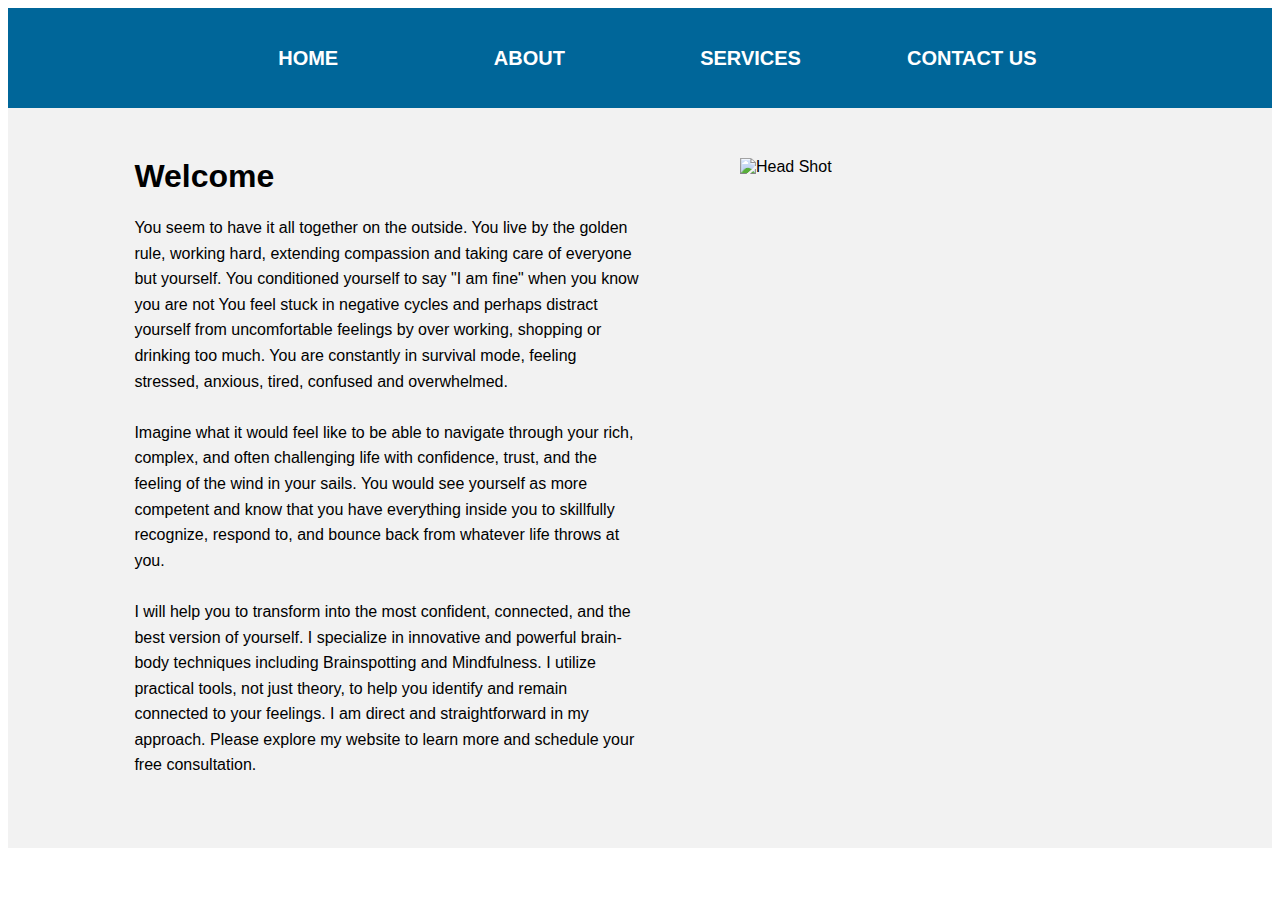
==== index.html @ 6531aaa2 "Updates" ====
<!DOCTYPE html>

<html lang="en">
    <head>
        <meta charset="utf-8">
        <title>Results Therapy</title>
        <meta name="description" content="Website for Results Therapy">
        <meta name="author" content="Daniel Moulton">
        <link rel="stylesheet" type="text/css" href="style.css" />
    </head>

    <body>
        <!--Navigation bar-->
        <div id="nav-bar">
            <div class="container">
                <!--<div class="nav"><a href="index.html"><h3>RESULTS THERAPY</h3></a></div>-->
                <div class="nav"><a href="index.html"><h3>HOME</h3></a></div>
                <div class="nav"><a href="about.html"><h3>ABOUT</h3></a></div>
                <div class="nav"><a href="services.html"><h3>SERVICES</h3></a></div>
                <div class="nav"><a href="contactus.html"><h3>CONTACT US</h3></a></div>
            </div>
        </div>

        <!--Home page main content-->
        <div id="welcome">
            <div class="container">
                <div id="headshotdiv">
                    <img src="resources/headshot.png" alt="Head Shot" id="headshot">
                </div>
                <div id="welcomeheader">
                    <h1>Welcome</h1>
                </div>
                <div class="box">
                <p>
                    You seem to have it all together on the outside.
                    You live by the golden rule, working hard, extending compassion and taking care of everyone but yourself.
                    You conditioned yourself to say "I am fine" when you know you are not
                    You feel stuck in negative cycles and perhaps distract yourself from uncomfortable feelings by over working, shopping or drinking too much.
                    You are constantly in survival mode, feeling stressed, anxious, tired, confused and overwhelmed.
                    <br><br>
                    Imagine what it would feel like to be able to navigate through your rich, complex, and often challenging life with confidence, trust, and the feeling of the wind in your sails.
                    You would see yourself as more competent and know that you have everything inside you to skillfully recognize, respond to, and bounce back from whatever life throws at you.
                    <br><br>
                    I will help you to transform into the most confident, connected, and the best version of yourself.
                    I specialize in innovative and powerful brain-body techniques including Brainspotting and Mindfulness.
                    I utilize practical tools, not just theory, to help you identify and remain connected to your feelings.
                    I am direct and straightforward in my approach.
                    Please explore my website to learn more and schedule your free consultation.
                </p>
                </div> 
            </div>
        </div>

        <!--Footer-->
        <div id="footer">
            
        </div>
    </body>

</html>
---- style.css ----
/*Navigation bar and links*/

#nav-bar .container {
    display: inline-flex;
    flex-direction: row;
    justify-content: space-evenly;
    align-items: center;

    height: 100px;
    width: 70%;

    background-color: #006699;
    padding-left: 15%;
    padding-right: 15%;

    font-family: Verdana, Geneva, Tahoma, sans-serif;
}

.nav {
    height: 50px;
    width: 200px;
    margin: auto;

    display: flex;
    align-items: center;
    justify-content: center;
}

.nav a {
    margin: auto;
    color: #fff;
    padding: .5em 1em;
}

.nav a:link {
    text-decoration: none;
    color: #fff;
}

.nav a:visited {
    text-decoration: none;
    color: #fff;
}

.nav a:hover {
    text-decoration: none;
    color: #66ccff;
}

.nav a:active {
    text-decoration: none;
    color: #fff;
}

#nav-bar h3 {
    font-size: 20px;
    margin: 0;
}

/*Home page main content*/
#welcome {
    padding-top: 50px;
    padding-bottom: 50px;

    /*background-color:#e6e6ff;*/
    background-color: #f2f2f2;
    font-family: Verdana, Geneva, Tahoma, sans-serif;
}

#welcome .container {
    display: grid;
    grid-template-columns: 25% 25% 25% 25%;
    grid-template-rows: auto;
    grid-auto-flow: column;
    margin-left: 10%;
    margin-right: 10%;
}

#headshotdiv {
    grid-column: 3 / 5;
    grid-row: 1 / 3;
}

#welcomeheader {
    grid-column: 1 / 3;
}

#welcomeheader h1 {
    margin: 0 0 20px 0;
}

#welcome .box {
    grid-column: 1 / 3;
}

#welcome p {
    margin: 0 0 20px 0;
    font-size:1em;
    line-height:1.6;
}

/*Images*/
#headshot {
    width:40%;
    height:auto;
    max-width:500px;
    max-height:500px;
    padding-left: 100px;
}
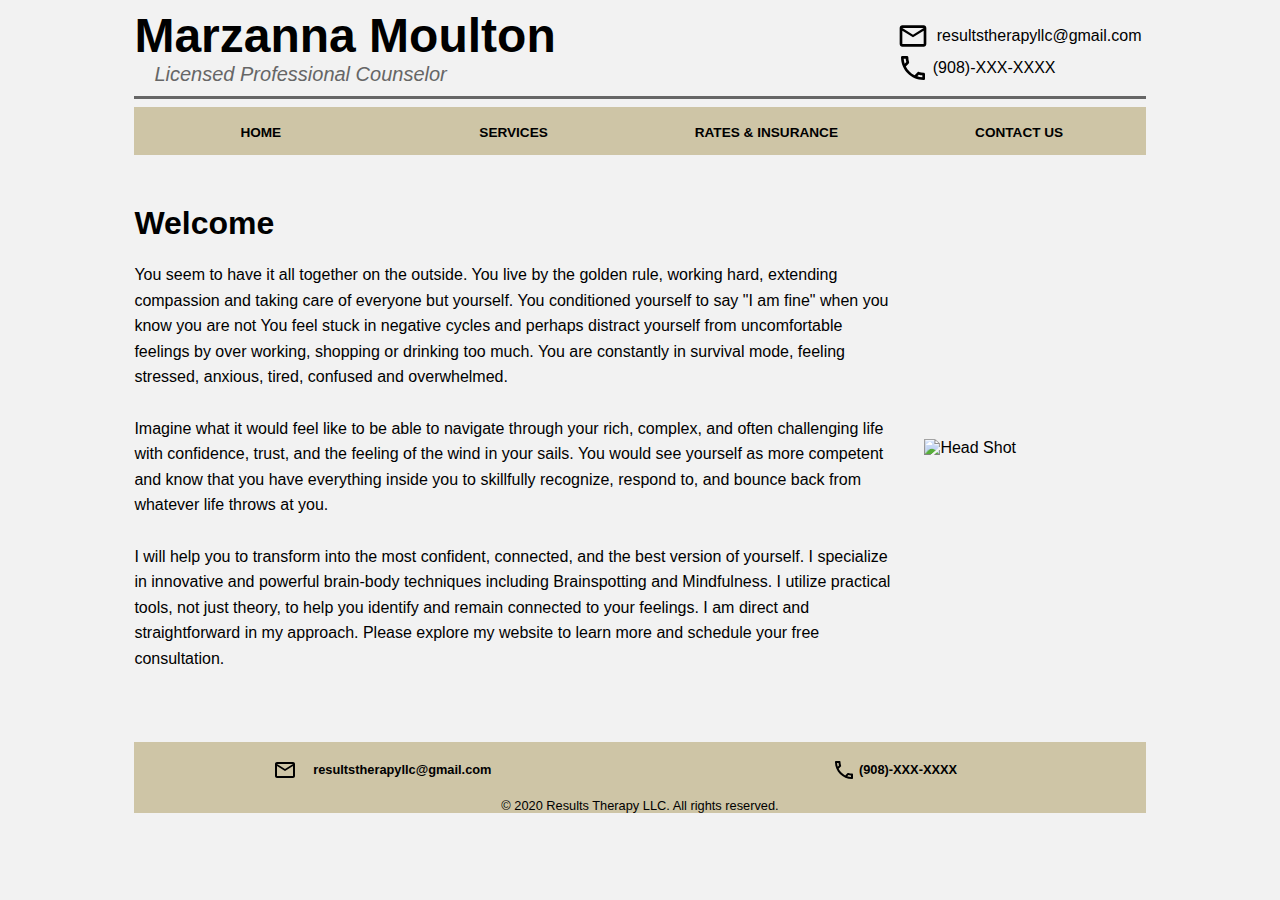
==== commit 61b62af6: "Updated layout on home page" ====
--- a/index.html
+++ b/index.html
@@ -10,16 +10,34 @@
     </head>
 
     <body>
-        <!--Navigation bar-->
-        <div id="nav-bar">
-            <div class="container">
-                <!--<div class="nav"><a href="index.html"><h3>RESULTS THERAPY</h3></a></div>-->
-                <div class="nav"><a href="index.html"><h3>HOME</h3></a></div>
-                <div class="nav"><a href="about.html"><h3>ABOUT</h3></a></div>
-                <div class="nav"><a href="services.html"><h3>SERVICES</h3></a></div>
-                <div class="nav"><a href="contactus.html"><h3>CONTACT US</h3></a></div>
+        <!--Header-->
+            <!--Name and title, top of page header-->
+            <div id="top">
+                <div class="container">
+                    <div class="box"><h1>Marzanna Moulton</h1></div>
+                    <div class="box"><p><em>Licensed Professional Counselor</em></p></div>
+                    <div id="contactinfo">
+                        <p>
+                            <img src="resources/email-24px.svg" alt="email" id="mailicon">
+                            <a href="mailto:resultstherapyllc@gmail.com">resultstherapyllc@gmail.com</a>
+                        </p>
+                        <p>
+                            <img src="resources/call-24px.svg" alt="email" id="phoneicon">
+                            (908)-XXX-XXXX
+                        </p>
+                    </div>
+                </div>
             </div>
-        </div>
+            <!--Navigation bar-->
+            <div id="nav-bar">
+                <div class="container">
+                    <!--<div class="nav"><a href="index.html"><h3>RESULTS THERAPY</h3></a></div>-->
+                    <div class="nav"><a href="index.html"><h3>HOME</h3></a></div>
+                    <div class="nav"><a href="services.html"><h3>SERVICES</h3></a></div>
+                    <div class="nav"><a href="about.html"><h3>RATES & INSURANCE</h3></a></div>
+                    <div class="nav"><a href="contactus.html"><h3>CONTACT US</h3></a></div>
+                </div>
+            </div>
 
         <!--Home page main content-->
         <div id="welcome">
@@ -53,7 +71,25 @@
 
         <!--Footer-->
         <div id="footer">
-            
+            <div class="container">
+                <div class="box">
+                    <p>
+                        <img src="resources/email-24px.svg" alt="email" id="mailicon">
+                        <a href="mailto:resultstherapyllc@gmail.com"><b>resultstherapyllc@gmail.com</b></a>
+                    </p>
+                </div>
+                <div class="box">
+                    <p>
+                        <img src="resources/call-24px.svg" alt="email" id="phoneicon">
+                        <b>(908)-XXX-XXXX</b>
+                    </p>
+                </div>
+            </div>
+            <div class="bottom">
+                <p>
+                    &copy; 2020 Results Therapy LLC. All rights reserved.
+                </p>
+            </div>
         </div>
     </body>
 
--- a/style.css
+++ b/style.css
@@ -1,17 +1,92 @@
+body {
+    background-color: #f2f2f2;
+}
+
+/*Top of header*/
+#top .container {
+    display: grid;
+    grid-template-columns: 75% 25%;
+    grid-template-rows: auto;
+    grid-auto-flow: column;
+
+    width: 80%;
+
+    margin-left: 10%;
+    margin-right: 10%;
+
+    font-family: Verdana, Geneva, Tahoma, sans-serif;
+
+    border-bottom: 3px solid #666666;
+
+    margin-bottom: .5em;
+}
+
+#top .box {
+    height: auto;
+    width: 80%;
+
+    grid-column: 1 / 2;
+}
+
+#top .box h1 {
+    font-size: 3em;
+    margin: 0;
+}
+
+#top .box p {
+    font-size: 1.25em;
+    color: #666666;
+    margin: 0 0 .5em 1em;
+}
+
+#top #contactinfo {
+    height: auto;
+    grid-column: 2 / 3;
+    grid-row: 1 / 3;
+
+    display: flex;
+    flex-direction: column;
+    justify-content: center;
+    align-items: stretch;
+}
+
+#top p {
+    margin: 0;
+    display: flex;
+    flex-direction: row;
+    justify-content: flex-start;
+    align-items: center;
+}
+
+#top #contactinfo a {
+    margin: auto .25em;
+}
+
+#top #contactinfo a:hover {
+    color: #CEC5A6;
+}
+
+#top #contactinfo img {
+    margin: auto .25em;
+    min-width: 25px;
+    min-height: 25px;
+    width: 2em;
+    height: 2em;
+}
+
 /*Navigation bar and links*/
-
 #nav-bar .container {
     display: inline-flex;
     flex-direction: row;
     justify-content: space-evenly;
     align-items: center;
 
-    height: 100px;
-    width: 70%;
-
-    background-color: #006699;
-    padding-left: 15%;
-    padding-right: 15%;
+    height: 3em;
+    width: 80%;
+
+    background-color: #CEC5A6;
+    margin-left: 10%;
+    margin-right: 10%;
 
     font-family: Verdana, Geneva, Tahoma, sans-serif;
 }
@@ -26,34 +101,38 @@
     justify-content: center;
 }
 
-.nav a {
-    margin: auto;
+#nav a {
+    margin: auto;
+    color: #000;
+    padding: .5em 1em;
+}
+
+a {
+    color: #000;
+}
+
+a:link {
+    text-decoration: none;
+    color: #000;
+}
+
+a:visited {
+    text-decoration: none;
+    color: #000;
+}
+
+a:hover {
+    text-decoration: none;
     color: #fff;
-    padding: .5em 1em;
-}
-
-.nav a:link {
-    text-decoration: none;
-    color: #fff;
-}
-
-.nav a:visited {
-    text-decoration: none;
-    color: #fff;
-}
-
-.nav a:hover {
-    text-decoration: none;
-    color: #66ccff;
-}
-
-.nav a:active {
-    text-decoration: none;
-    color: #fff;
+}
+
+a:active {
+    text-decoration: none;
+    color: #000;
 }
 
 #nav-bar h3 {
-    font-size: 20px;
+    font-size: .85em;
     margin: 0;
 }
 
@@ -77,12 +156,16 @@
 }
 
 #headshotdiv {
-    grid-column: 3 / 5;
+    grid-column: 4 / 5;
     grid-row: 1 / 3;
+
+    display: flex;
+    align-items: center;
+    justify-content: center;
 }
 
 #welcomeheader {
-    grid-column: 1 / 3;
+    grid-column: 1 / 4;
 }
 
 #welcomeheader h1 {
@@ -90,7 +173,7 @@
 }
 
 #welcome .box {
-    grid-column: 1 / 3;
+    grid-column: 1 / 4;
 }
 
 #welcome p {
@@ -99,11 +182,93 @@
     line-height:1.6;
 }
 
+/*Footer*/
+#footer {
+    margin-left: 10%;
+    margin-right: 10%;
+    width: 80%;
+    background-color: #CEC5A6;
+    font-family: Verdana, Geneva, Tahoma, sans-serif;
+}
+
+#footer .container {
+    display: inline-flex;
+    justify-content: space-evenly;
+    align-items: center;
+
+    height: 3.5em;
+    width: 100%;
+}
+
+#footer .box {
+    height: auto;
+    width: 50%;
+    margin: auto;
+
+    display: flex;
+    align-items: center;
+    justify-content: center;
+}
+
+#footer p {
+    margin: auto;
+    font-size: .8em;
+    color: #000;
+    
+    display: flex;
+    justify-content: flex-start;
+    align-items: center;
+    flex-direction: row;
+}
+
+#footer a {
+    margin: auto;
+    color: #000;
+    padding: .5em 1em;
+}
+
+#footer img {
+    margin: auto .25em;
+}
+
+#footer a:link {
+    text-decoration: none;
+    color: #000;
+}
+
+#footer a:visited {
+    text-decoration: none;
+    color: #000;
+}
+
+#footer a:hover {
+    text-decoration: none;
+    color: #fff;
+}
+
+#footer a:active {
+    text-decoration: none;
+    color: #000;
+}
+
+.bottom {
+    display: flex;
+    justify-content: center;
+    align-items: center;
+
+    width: 100%;
+    height: auto;
+}
+
+.bottom p {
+    font-size: .5em;
+    color: #666666;
+}
+
 /*Images*/
 #headshot {
-    width:40%;
+    width:75%;
     height:auto;
     max-width:500px;
     max-height:500px;
-    padding-left: 100px;
 }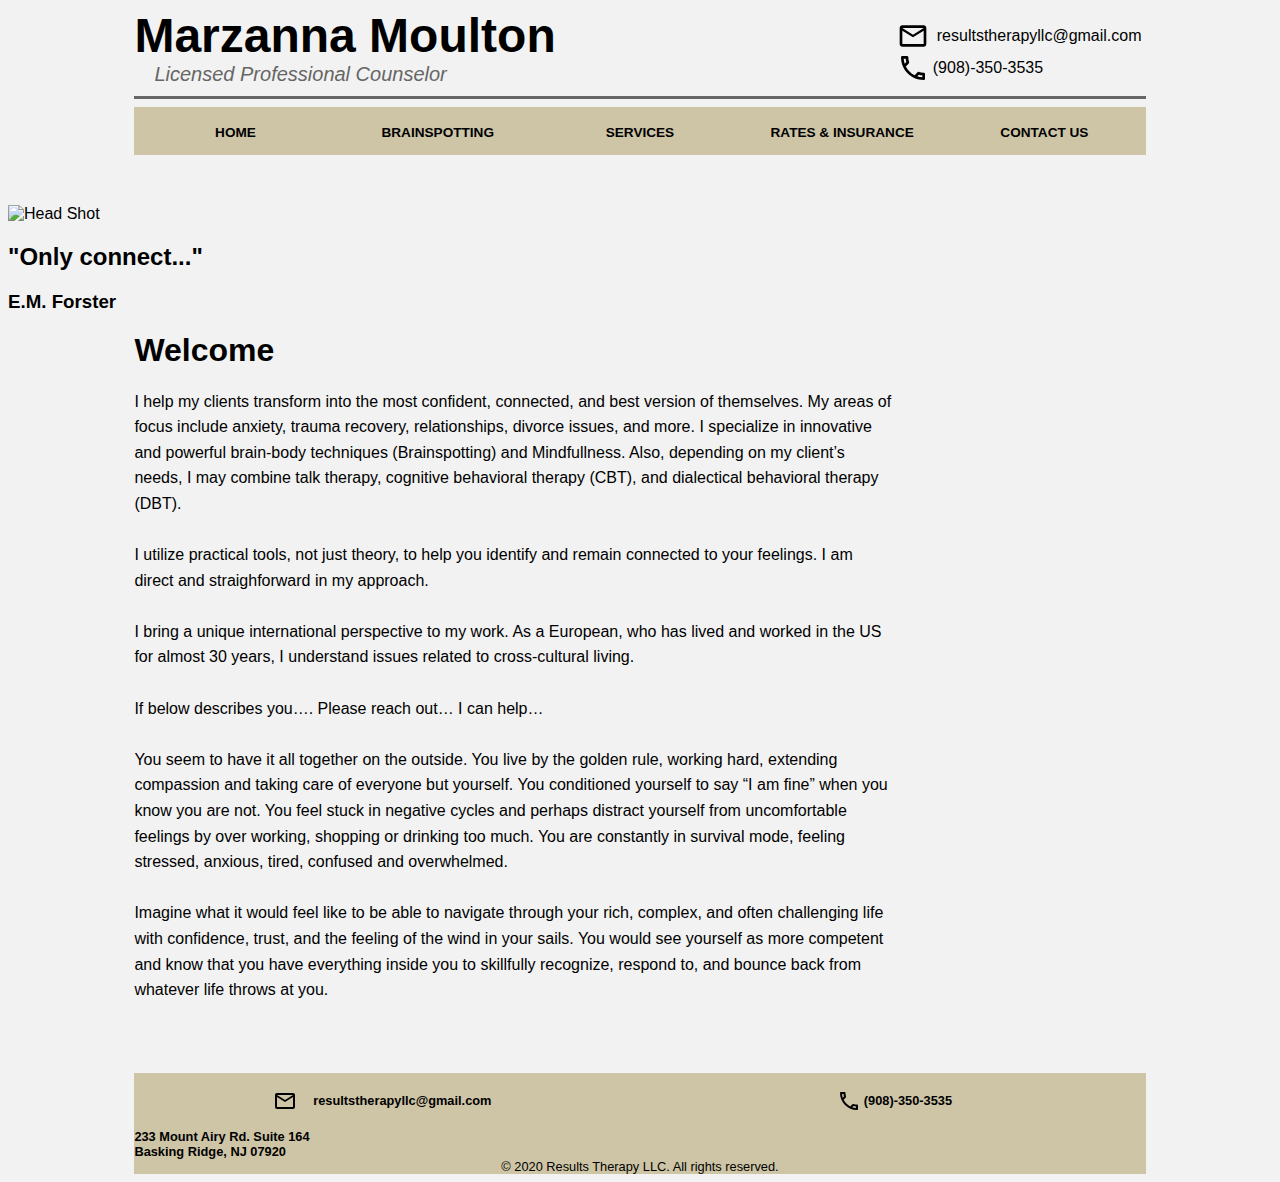
==== commit efe124d7: "fixed url typo" ====
--- a/index.html
+++ b/index.html
@@ -23,7 +23,7 @@
                         </p>
                         <p>
                             <img src="resources/call-24px.svg" alt="email" id="phoneicon">
-                            (908)-XXX-XXXX
+                            (908)-350-3535
                         </p>
                     </div>
                 </div>
@@ -33,6 +33,7 @@
                 <div class="container">
                     <!--<div class="nav"><a href="index.html"><h3>RESULTS THERAPY</h3></a></div>-->
                     <div class="nav"><a href="index.html"><h3>HOME</h3></a></div>
+                    <div class="nav"><a href="brainspotting.html"><h3>BRAINSPOTTING</h3></a></div>
                     <div class="nav"><a href="services.html"><h3>SERVICES</h3></a></div>
                     <div class="nav"><a href="about.html"><h3>RATES & INSURANCE</h3></a></div>
                     <div class="nav"><a href="contactus.html"><h3>CONTACT US</h3></a></div>
@@ -41,29 +42,36 @@
 
         <!--Home page main content-->
         <div id="welcome">
+            <div id="banner">
+                <img src="resources/head.png" alt="Head Shot" id="headshot">
+                <div class="quotecontainer">
+                    <div class="quote">
+                        <h2>"Only connect..."</h2>
+                        <h3>E.M. Forster</h3>
+                    </div>
+                </div>
+            </div>
             <div class="container">
-                <div id="headshotdiv">
-                    <img src="resources/headshot.png" alt="Head Shot" id="headshot">
+                <div id="contactinfo">
                 </div>
                 <div id="welcomeheader">
                     <h1>Welcome</h1>
                 </div>
                 <div class="box">
                 <p>
-                    You seem to have it all together on the outside.
-                    You live by the golden rule, working hard, extending compassion and taking care of everyone but yourself.
-                    You conditioned yourself to say "I am fine" when you know you are not
-                    You feel stuck in negative cycles and perhaps distract yourself from uncomfortable feelings by over working, shopping or drinking too much.
-                    You are constantly in survival mode, feeling stressed, anxious, tired, confused and overwhelmed.
+                    I help my clients transform into the most confident, connected, and best version of themselves. My areas of focus include anxiety, trauma recovery, relationships, divorce issues, and more. I specialize in innovative and powerful brain-body techniques (Brainspotting) and Mindfullness. Also, depending on my client’s needs, I may combine talk therapy, cognitive behavioral therapy (CBT), and dialectical behavioral therapy (DBT).
                     <br><br>
-                    Imagine what it would feel like to be able to navigate through your rich, complex, and often challenging life with confidence, trust, and the feeling of the wind in your sails.
-                    You would see yourself as more competent and know that you have everything inside you to skillfully recognize, respond to, and bounce back from whatever life throws at you.
+                    I utilize practical tools, not just theory, to help you identify and remain connected to your feelings. I am direct and straighforward in my approach.
                     <br><br>
-                    I will help you to transform into the most confident, connected, and the best version of yourself.
-                    I specialize in innovative and powerful brain-body techniques including Brainspotting and Mindfulness.
-                    I utilize practical tools, not just theory, to help you identify and remain connected to your feelings.
-                    I am direct and straightforward in my approach.
-                    Please explore my website to learn more and schedule your free consultation.
+                    I bring a unique international perspective to my work. As a European, who has lived and worked in the US for almost 30 years, I understand issues related to cross-cultural living.
+                    <br><br>
+                    If below describes you…. Please reach out… I can help…
+                    <br><br>
+                    You seem to have it all together on the outside. You live by the golden rule, working hard, extending compassion and taking care of everyone but yourself. You conditioned yourself 
+                    to say “I am fine” when you know you are not. You feel stuck in negative cycles and perhaps distract yourself from uncomfortable feelings by over working, shopping or drinking too
+                    much. You are constantly in survival mode, feeling stressed, anxious, tired, confused and overwhelmed. 
+                    <br><br>
+                    Imagine what it would feel like to be able to navigate through your rich, complex, and often challenging life with confidence, trust, and the feeling of the wind in your sails. You would see yourself as more competent and know that you have everything inside you to skillfully recognize, respond to, and bounce back from whatever life throws at you.
                 </p>
                 </div> 
             </div>
@@ -81,9 +89,17 @@
                 <div class="box">
                     <p>
                         <img src="resources/call-24px.svg" alt="email" id="phoneicon">
-                        <b>(908)-XXX-XXXX</b>
+                        <b>(908)-350-3535</b>
                     </p>
                 </div>
+            </div>
+            <div class="address">
+                <p>
+                    <b>233 Mount Airy Rd. Suite 164</b>
+                </p>
+                <p>
+                    <b>Basking Ridge, NJ 07920</b>
+                </p>
             </div>
             <div class="bottom">
                 <p>
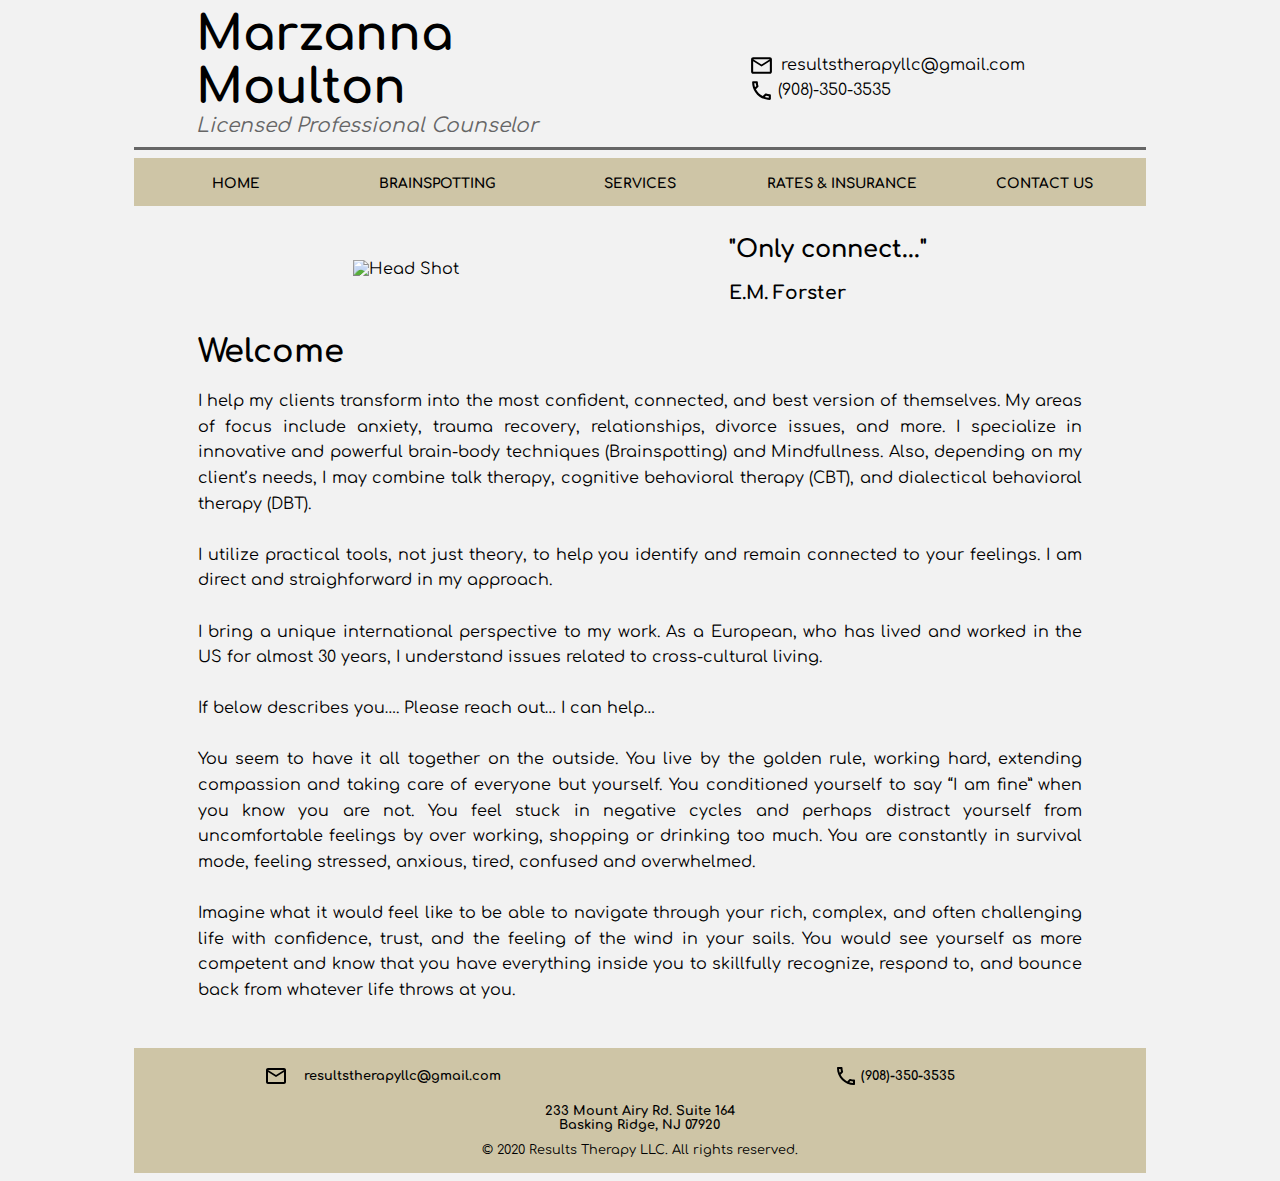
==== commit 02b1c12d: "updated fonts, removed extra pics" ====
--- a/index.html
+++ b/index.html
@@ -6,6 +6,7 @@
         <title>Results Therapy</title>
         <meta name="description" content="Website for Results Therapy">
         <meta name="author" content="Daniel Moulton">
+        <link href="https://fonts.googleapis.com/css?family=Comfortaa|Open+Sans&display=swap" rel="stylesheet"> 
         <link rel="stylesheet" type="text/css" href="style.css" />
     </head>
 
@@ -42,7 +43,7 @@
 
         <!--Home page main content-->
         <div id="welcome">
-            <div id="banner">
+            <div class="banner">
                 <img src="resources/head.png" alt="Head Shot" id="headshot">
                 <div class="quotecontainer">
                     <div class="quote">
--- a/style.css
+++ b/style.css
@@ -1,20 +1,25 @@
 body {
     background-color: #f2f2f2;
+    text-align: justify;
+    
+    font-family: Comfortaa, Open Sans, sans-serif;
 }
 
 /*Top of header*/
 #top .container {
     display: grid;
-    grid-template-columns: 75% 25%;
+    grid-template-columns: 50% 50%;
     grid-template-rows: auto;
     grid-auto-flow: column;
 
-    width: 80%;
-
+    width: 78%;
+
+    padding-left: 1%;
+    padding-right: 1%;
     margin-left: 10%;
     margin-right: 10%;
 
-    font-family: Verdana, Geneva, Tahoma, sans-serif;
+    font-size: 100%;
 
     border-bottom: 3px solid #666666;
 
@@ -24,6 +29,7 @@
 #top .box {
     height: auto;
     width: 80%;
+    margin-left: 10%;
 
     grid-column: 1 / 2;
 }
@@ -36,7 +42,8 @@
 #top .box p {
     font-size: 1.25em;
     color: #666666;
-    margin: 0 0 .5em 1em;
+    /*margin: 0 0 .5em 1em;*/
+    margin: 0 0 .5em 0;
 }
 
 #top #contactinfo {
@@ -47,7 +54,9 @@
     display: flex;
     flex-direction: column;
     justify-content: center;
-    align-items: stretch;
+    align-items: flex-start;
+    
+    margin: auto;
 }
 
 #top p {
@@ -59,7 +68,7 @@
 }
 
 #top #contactinfo a {
-    margin: auto .25em;
+    margin: auto .2em;
 }
 
 #top #contactinfo a:hover {
@@ -70,8 +79,8 @@
     margin: auto .25em;
     min-width: 25px;
     min-height: 25px;
-    width: 2em;
-    height: 2em;
+    width: 1%;
+    height: 1%;
 }
 
 /*Navigation bar and links*/
@@ -87,8 +96,6 @@
     background-color: #CEC5A6;
     margin-left: 10%;
     margin-right: 10%;
-
-    font-family: Verdana, Geneva, Tahoma, sans-serif;
 }
 
 .nav {
@@ -137,13 +144,68 @@
 }
 
 /*Home page main content*/
-#welcome {
-    padding-top: 50px;
-    padding-bottom: 50px;
+#welcome, #contactcontent, #ratescontent, #servicescontent, #braincontent {
+    padding-top: 10px;
+    padding-bottom: 25px;
 
     /*background-color:#e6e6ff;*/
     background-color: #f2f2f2;
-    font-family: Verdana, Geneva, Tahoma, sans-serif;
+}
+
+.banner {
+    display: inline-flex;
+    width: 70%;
+    margin-left: 15%;
+    margin-right: 15%;
+    justify-content: space-evenly;
+    align-items: center;
+}
+
+.banner #headshot {
+    max-width: 25%;
+    height: auto;
+}
+
+.banner #servicebanner {
+    max-width: 100%;
+    height: auto;
+}
+
+.banner #policybanner {
+    max-width: 100%;
+    height: auto;
+}
+
+.banner #brainbanner {
+    max-width: 100%;
+    height: auto;
+}
+
+.banner #contactbanner {
+    max-width: 100%;
+    height: auto;
+}
+
+#banner .quotecontainer {
+    margin-left: 1%;
+    padding-left: 10%;
+    padding-right: 10%;
+    
+    display: flex;
+    justify-content: center;
+    align-items: flex-end;
+}
+
+#banner .quote {
+    margin: auto;
+}
+
+#banner .quote h2 {
+    font-size: 3em;
+}
+
+#banner .quote h3 {
+    font-size: 2em;
 }
 
 #welcome .container {
@@ -151,17 +213,9 @@
     grid-template-columns: 25% 25% 25% 25%;
     grid-template-rows: auto;
     grid-auto-flow: column;
-    margin-left: 10%;
-    margin-right: 10%;
-}
-
-#headshotdiv {
-    grid-column: 4 / 5;
-    grid-row: 1 / 3;
-
-    display: flex;
-    align-items: center;
-    justify-content: center;
+    margin-left: 15%;
+    margin-right: 15%;
+    margin-top: 1%;
 }
 
 #welcomeheader {
@@ -173,7 +227,7 @@
 }
 
 #welcome .box {
-    grid-column: 1 / 4;
+    grid-column: 1 / 5;
 }
 
 #welcome p {
@@ -188,7 +242,6 @@
     margin-right: 10%;
     width: 80%;
     background-color: #CEC5A6;
-    font-family: Verdana, Geneva, Tahoma, sans-serif;
 }
 
 #footer .container {
@@ -251,6 +304,20 @@
     color: #000;
 }
 
+.address {
+    display: flex;
+    flex-direction: column;
+    justify-content: center;
+    
+    width: 100%;
+    height: auto;
+    margin-bottom: 1%;
+}
+
+.address p {
+    font-size: .8em;
+}
+
 .bottom {
     display: flex;
     justify-content: center;
@@ -258,6 +325,7 @@
 
     width: 100%;
     height: auto;
+    padding-bottom: 1em;
 }
 
 .bottom p {
@@ -271,4 +339,33 @@
     height:auto;
     max-width:500px;
     max-height:500px;
-}+}
+
+/*Brainspotting Page*/
+#braincontent .container {
+    margin-left: 15%;
+    margin-right: 15%;
+}
+
+/*Services Page*/
+#servicescontent .container {
+    margin-left: 15%;
+    margin-right: 15%;
+}
+
+/*Rates Page*/
+#ratescontent .container {
+    margin-left: 15%;
+    margin-right: 15%;
+}
+
+/*Contact Us Page*/
+#contactcontent .container {
+    margin-left: 15%;
+    margin-right: 15%;
+}
+
+#note {
+    font-size: .8em;
+}
+
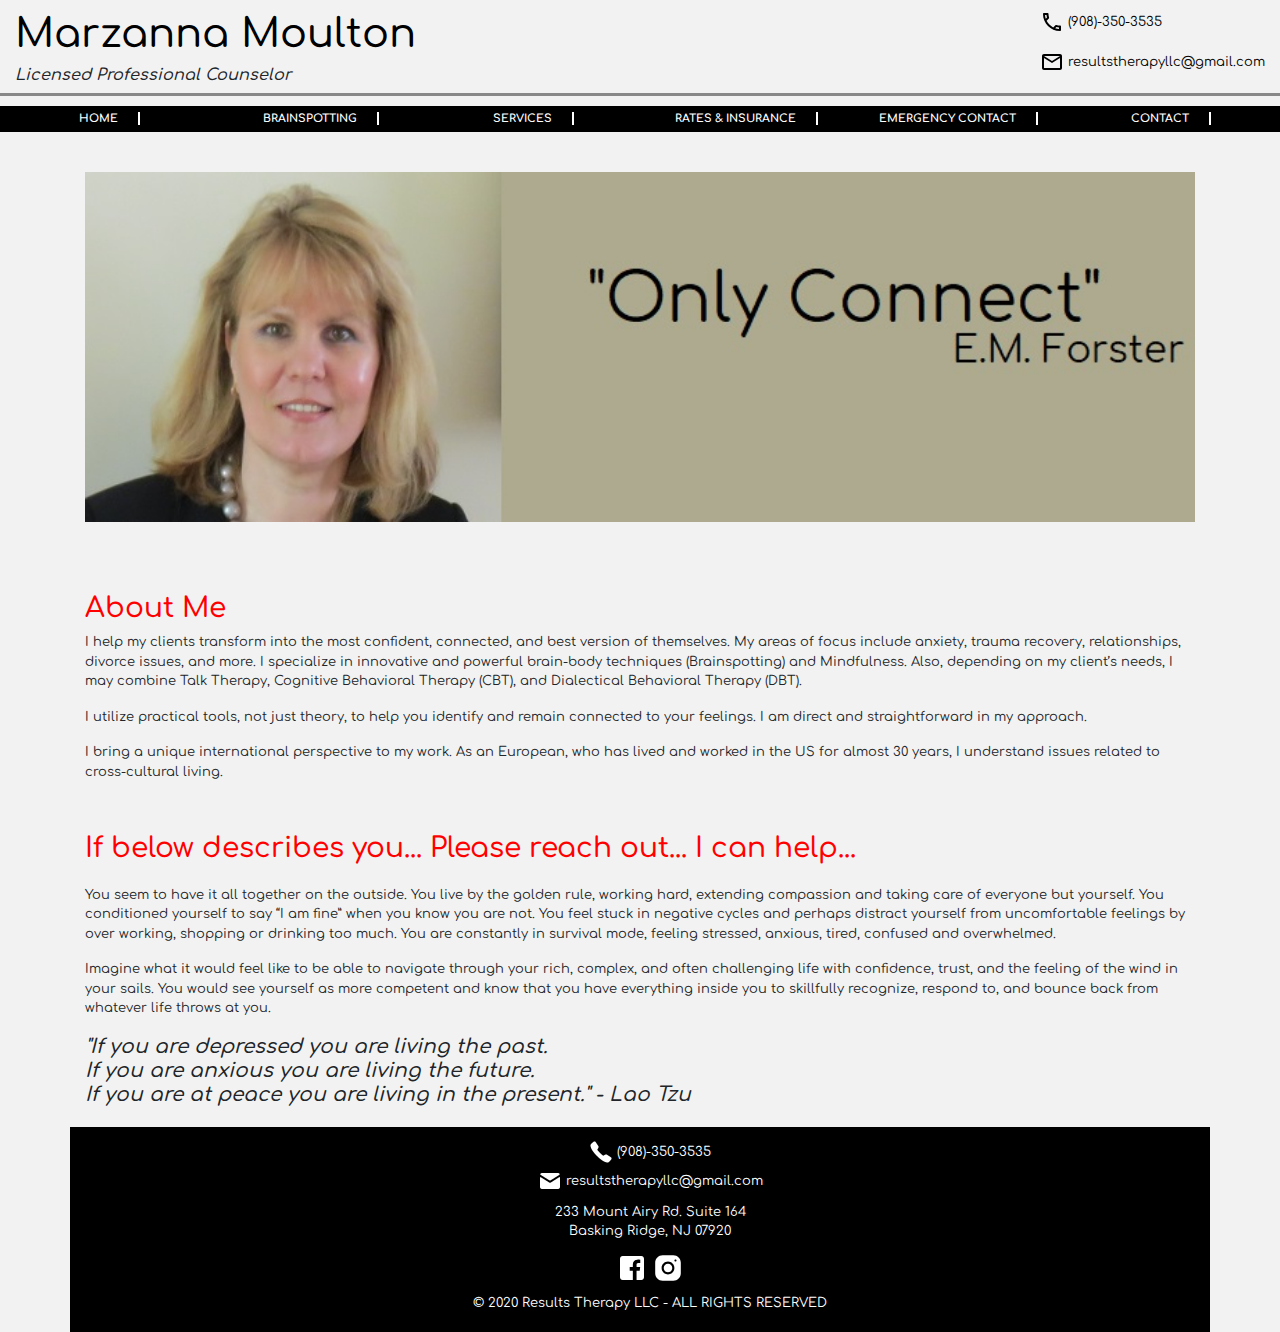
==== commit 4a80477b: "Updated with the final changes" ====
--- a/index.html
+++ b/index.html
@@ -1,3 +1,4 @@
+
 <!DOCTYPE html>
 
 <html lang="en">
@@ -6,6 +7,12 @@
         <title>Results Therapy</title>
         <meta name="description" content="Website for Results Therapy">
         <meta name="author" content="Daniel Moulton">
+        <meta name="title" content="Results Therapy">
+        <meta name="description" content="Licensed Professional Counselor">
+        <meta name="keywords" content="Therapy, Anxiety treatment,Depression therapist ,Basking ridge therapist,PTSD ,Licensed Professional Counselor, Psychotherapy">
+        <meta name="author" content=" Marzanna Moulton">
+        <meta name="copyright" content="Marzanna Moulton">
+        <link rel="stylesheet" href="https://stackpath.bootstrapcdn.com/bootstrap/4.4.1/css/bootstrap.min.css" integrity="sha384-Vkoo8x4CGsO3+Hhxv8T/Q5PaXtkKtu6ug5TOeNV6gBiFeWPGFN9MuhOf23Q9Ifjh" crossorigin="anonymous">
         <link href="https://fonts.googleapis.com/css?family=Comfortaa|Open+Sans&display=swap" rel="stylesheet"> 
         <link rel="stylesheet" type="text/css" href="style.css" />
     </head>
@@ -13,101 +20,133 @@
     <body>
         <!--Header-->
             <!--Name and title, top of page header-->
-            <div id="top">
-                <div class="container">
-                    <div class="box"><h1>Marzanna Moulton</h1></div>
-                    <div class="box"><p><em>Licensed Professional Counselor</em></p></div>
-                    <div id="contactinfo">
+
+                <div class="container-fluid" style="border-bottom:3px solid #888; margin-bottom: 10px; margin-top: 10px;">
+                    <div class="row">
+                        <div class="col-md-8" >
+                        <h1 style="color: black;">Marzanna Moulton</h1>
+                        <h6><em>Licensed Professional Counselor</em></h6>
+                    </div>
+                    <div class="col-md-4" >
+                        <div style="float: right;" >
                         <p>
+                            <img src="resources/call-24px.svg" alt="email" id="phoneicon">
+                            <a href="tel: (908)-350-3535"> (908)-350-3535</a>
+                        </p>
+                      
+                        <p >
                             <img src="resources/email-24px.svg" alt="email" id="mailicon">
                             <a href="mailto:resultstherapyllc@gmail.com">resultstherapyllc@gmail.com</a>
                         </p>
-                        <p>
-                            <img src="resources/call-24px.svg" alt="email" id="phoneicon">
-                            (908)-350-3535
-                        </p>
+                        </div>
+                    </div>
+                    </div>
+                </div>
+
+            <!--Navigation bar-->
+
+            <div class="container-fluid nab text-center containerinner" >
+                <div class="row">
+                    <div class="col-md-2 itea">
+                        <a class=" active" href="index.html"><b>HOME</b> <span class="sr-only">(current)</span></a>
+                    </div>
+                    <div class="col-md-2 itea">
+                        <a  href="brainspotting.html"><b>BRAINSPOTTING</b></a>
+                    </div>
+                    <div class="col-md-2 itea">
+                        <a  href="services.html"><b>SERVICES</b></a>
+                    </div>
+                    <div class="col-md-2 itea">
+                        <a href="about.html"><b>RATES & INSURANCE</b></a>
+                    </div>
+                    <div class="col-md-2 itea">
+                        <a  href="emergency.html"><b>EMERGENCY CONTACT</b></a>
+                    </div>
+                    <div class="col-md-2 itea">
+                        <a href="contactus.html"><b>CONTACT</b></a>
                     </div>
                 </div>
             </div>
-            <!--Navigation bar-->
-            <div id="nav-bar">
-                <div class="container">
-                    <!--<div class="nav"><a href="index.html"><h3>RESULTS THERAPY</h3></a></div>-->
-                    <div class="nav"><a href="index.html"><h3>HOME</h3></a></div>
-                    <div class="nav"><a href="brainspotting.html"><h3>BRAINSPOTTING</h3></a></div>
-                    <div class="nav"><a href="services.html"><h3>SERVICES</h3></a></div>
-                    <div class="nav"><a href="about.html"><h3>RATES & INSURANCE</h3></a></div>
-                    <div class="nav"><a href="contactus.html"><h3>CONTACT US</h3></a></div>
-                </div>
+            <!--Navigation bar End-->
+
+            <!--Description Div-->
+            <div class="container" style="margin-top: 20px;">
+             
+                        <img src="resources/basking ridge banner1.jpg" class="img-fluid"  style="margin:20px 0px 20px 0px;  height: 350px;" alt="Head Shot">
+                        <!-- <blockquote> <h3>"Only connect..."</h3></blockquote>
+                        <cite>E.M. Forster</cite> -->
             </div>
 
-        <!--Home page main content-->
-        <div id="welcome">
-            <div class="banner">
-                <img src="resources/head.png" alt="Head Shot" id="headshot">
-                <div class="quotecontainer">
-                    <div class="quote">
-                        <h2>"Only connect..."</h2>
-                        <h3>E.M. Forster</h3>
-                    </div>
-                </div>
-            </div>
-            <div class="container">
-                <div id="contactinfo">
-                </div>
-                <div id="welcomeheader">
-                    <h1>Welcome</h1>
-                </div>
-                <div class="box">
-                <p>
-                    I help my clients transform into the most confident, connected, and best version of themselves. My areas of focus include anxiety, trauma recovery, relationships, divorce issues, and more. I specialize in innovative and powerful brain-body techniques (Brainspotting) and Mindfullness. Also, depending on my client’s needs, I may combine talk therapy, cognitive behavioral therapy (CBT), and dialectical behavioral therapy (DBT).
-                    <br><br>
-                    I utilize practical tools, not just theory, to help you identify and remain connected to your feelings. I am direct and straighforward in my approach.
-                    <br><br>
-                    I bring a unique international perspective to my work. As a European, who has lived and worked in the US for almost 30 years, I understand issues related to cross-cultural living.
-                    <br><br>
-                    If below describes you…. Please reach out… I can help…
-                    <br><br>
-                    You seem to have it all together on the outside. You live by the golden rule, working hard, extending compassion and taking care of everyone but yourself. You conditioned yourself 
-                    to say “I am fine” when you know you are not. You feel stuck in negative cycles and perhaps distract yourself from uncomfortable feelings by over working, shopping or drinking too
-                    much. You are constantly in survival mode, feeling stressed, anxious, tired, confused and overwhelmed. 
-                    <br><br>
-                    Imagine what it would feel like to be able to navigate through your rich, complex, and often challenging life with confidence, trust, and the feeling of the wind in your sails. You would see yourself as more competent and know that you have everything inside you to skillfully recognize, respond to, and bounce back from whatever life throws at you.
-                </p>
-                </div> 
-            </div>
-        </div>
+         <div class="container" style="margin-top: 50px;">
+             <h3 >About Me</h3>
+             <p>
+                I help my clients transform into the most confident, connected, and best version of themselves. My areas of focus include anxiety, trauma recovery, relationships, divorce issues, and more. I specialize in innovative and powerful brain-body techniques (Brainspotting) and Mindfulness. Also, depending on my client’s needs, I may combine Talk Therapy, Cognitive Behavioral Therapy (CBT), and Dialectical Behavioral Therapy (DBT).
+             </p>
+             <p>
+                I utilize practical tools, not just theory, to help you identify and remain connected to your feelings. I am direct and straightforward in my approach.
+            </p>
+            <p>
+                I bring a unique international perspective to my work. As an European, who has lived and worked in the US for almost 30 years, I understand issues related to cross-cultural living.
+            </p>
+     
+            <h3 style="margin: 50px 0px 20px 0px;">
+                If below describes you... Please reach out... I can help...
+            </h3>
+            <p>
+                You seem to have it all together on the outside. You live by the golden rule, working hard, extending compassion and taking care of everyone but yourself. You conditioned yourself to say “I am fine” when you know you are not. You feel stuck in negative cycles and perhaps distract yourself from uncomfortable feelings by over working, shopping or drinking too much. You are constantly in survival mode, feeling stressed, anxious, tired, confused and overwhelmed.
+            </p>
+            <p>
+                Imagine what it would feel like to be able to navigate through your rich, complex, and often challenging life with confidence, trust, and the feeling of the wind in your sails. You would see yourself as more competent and know that you have everything inside you to skillfully recognize, respond to, and bounce back from whatever life throws at you.
+            </p>
+          
+         </div>
 
-        <!--Footer-->
-        <div id="footer">
-            <div class="container">
-                <div class="box">
-                    <p>
-                        <img src="resources/email-24px.svg" alt="email" id="mailicon">
-                        <a href="mailto:resultstherapyllc@gmail.com"><b>resultstherapyllc@gmail.com</b></a>
-                    </p>
-                </div>
-                <div class="box">
-                    <p>
-                        <img src="resources/call-24px.svg" alt="email" id="phoneicon">
-                        <b>(908)-350-3535</b>
-                    </p>
-                </div>
-            </div>
-            <div class="address">
-                <p>
-                    <b>233 Mount Airy Rd. Suite 164</b>
-                </p>
-                <p>
-                    <b>Basking Ridge, NJ 07920</b>
-                </p>
-            </div>
-            <div class="bottom">
-                <p>
-                    &copy; 2020 Results Therapy LLC. All rights reserved.
-                </p>
-            </div>
-        </div>
+         <div class="container">
+            <h5 style="margin:2px 0px 20px 0px;"><em>"If you are depressed you are living the past. <br> If you are anxious you are living the future. <br> If you are at peace you are living in the present." - Lao Tzu</em></h5>
+         </div>
+
+         <!--End of Description Div-->
+
+         <!--Footer Start-->
+         <div class="container w-copyright containerinner" > 
+            <div class="container-fluid text-center"style="margin: 10px;">
+       <!--Contact-->         
+            <p style="margin-bottom:5px">
+                <img src="resources/phone-24px.png" alt="email" id="phoneicon">
+                <a href="tel: (908)-350-3535"> (908)-350-3535</a>
+            </p>
+
+            <p style="margin-bottom:10px">
+                <img src="resources/mail-24px.png" alt="email" id="mailicon">
+                <a href="mailto:resultstherapyllc@gmail.com">resultstherapyllc@gmail.com</a>
+            </p>
+        <!--Address--> 
+            <p style="margin-bottom:10px">
+                        233 Mount Airy Rd. Suite 164 <br>
+                        Basking Ridge, NJ 07920
+            </p>
+        <!--Social--> 
+        <p style="margin-bottom:10px">
+            <a href="http://www.facebook.com/resultstherapyllc/">
+                <img src="resources/fb-24px.svg" alt="fb" id="fb">
+            </a>
+        
+            <a href="http://www.instagram.com/results_therapy/">
+                <img src="resources/insta-24px.svg" alt="insta" id="insta">
+            </a>
+        </p>
+        <!--CopyRight-->            
+            <p>© 2020 <a href="#">Results Therapy LLC</a> - ALL RIGHTS RESERVED</p>
+        </div>    
+
+         <!--Footer End-->
+
+
+
+        <!-- Bootstrap CDN JS-->
+        <script src="https://code.jquery.com/jquery-3.4.1.slim.min.js" integrity="sha384-J6qa4849blE2+poT4WnyKhv5vZF5SrPo0iEjwBvKU7imGFAV0wwj1yYfoRSJoZ+n" crossorigin="anonymous"></script>
+        <script src="https://cdn.jsdelivr.net/npm/popper.js@1.16.0/dist/umd/popper.min.js" integrity="sha384-Q6E9RHvbIyZFJoft+2mJbHaEWldlvI9IOYy5n3zV9zzTtmI3UksdQRVvoxMfooAo" crossorigin="anonymous"></script>
+        <script src="https://stackpath.bootstrapcdn.com/bootstrap/4.4.1/js/bootstrap.min.js" integrity="sha384-wfSDF2E50Y2D1uUdj0O3uMBJnjuUD4Ih7YwaYd1iqfktj0Uod8GCExl3Og8ifwB6" crossorigin="anonymous"></script>
     </body>
 
 </html>--- a/style.css
+++ b/style.css
@@ -1,371 +1,60 @@
 body {
     background-color: #f2f2f2;
-    text-align: justify;
-    
     font-family: Comfortaa, Open Sans, sans-serif;
+    font-size: 13px;
 }
 
-/*Top of header*/
-#top .container {
-    display: grid;
-    grid-template-columns: 50% 50%;
-    grid-template-rows: auto;
-    grid-auto-flow: column;
 
-    width: 78%;
 
-    padding-left: 1%;
-    padding-right: 1%;
-    margin-left: 10%;
-    margin-right: 10%;
+.nab a{
 
-    font-size: 100%;
-
-    border-bottom: 3px solid #666666;
-
-    margin-bottom: .5em;
+    font-size: 11px;
+    color: white !important;
+    border-right: 2px solid #fff;
+    padding-right: 20px;
 }
 
-#top .box {
-    height: auto;
-    width: 80%;
-    margin-left: 10%;
+.itea{
+    padding: 0;
+}
+/*My CSS*/
 
-    grid-column: 1 / 2;
+h1,h3,h2,h4{
+    color: red;
+}
+.containerinner{
+    background-color: black;
+    text-align: center;
+    border:3px solid black;
+} 
+
+
+.active{
+    color: black !important;
+}
+ /*My CSS*/
+
+a:hover {
+    color:  wheat !important;
 }
 
-#top .box h1 {
-    font-size: 3em;
-    margin: 0;
+a:visited , a{
+    color: black;
+
 }
 
-#top .box p {
-    font-size: 1.25em;
-    color: #666666;
-    /*margin: 0 0 .5em 1em;*/
-    margin: 0 0 .5em 0;
+.w-copyright a{
+    color: white;
 }
 
-#top #contactinfo {
-    height: auto;
-    grid-column: 2 / 3;
-    grid-row: 1 / 3;
-
-    display: flex;
-    flex-direction: column;
-    justify-content: center;
-    align-items: flex-start;
-    
-    margin: auto;
+.w-copyright a:hover{
+    color: white;
+}
+.w-copyright p{
+    color: white;
 }
 
-#top p {
-    margin: 0;
-    display: flex;
-    flex-direction: row;
-    justify-content: flex-start;
-    align-items: center;
-}
 
-#top #contactinfo a {
-    margin: auto .2em;
-}
 
-#top #contactinfo a:hover {
-    color: #CEC5A6;
-}
 
-#top #contactinfo img {
-    margin: auto .25em;
-    min-width: 25px;
-    min-height: 25px;
-    width: 1%;
-    height: 1%;
-}
 
-/*Navigation bar and links*/
-#nav-bar .container {
-    display: inline-flex;
-    flex-direction: row;
-    justify-content: space-evenly;
-    align-items: center;
-
-    height: 3em;
-    width: 80%;
-
-    background-color: #CEC5A6;
-    margin-left: 10%;
-    margin-right: 10%;
-}
-
-.nav {
-    height: 50px;
-    width: 200px;
-    margin: auto;
-
-    display: flex;
-    align-items: center;
-    justify-content: center;
-}
-
-#nav a {
-    margin: auto;
-    color: #000;
-    padding: .5em 1em;
-}
-
-a {
-    color: #000;
-}
-
-a:link {
-    text-decoration: none;
-    color: #000;
-}
-
-a:visited {
-    text-decoration: none;
-    color: #000;
-}
-
-a:hover {
-    text-decoration: none;
-    color: #fff;
-}
-
-a:active {
-    text-decoration: none;
-    color: #000;
-}
-
-#nav-bar h3 {
-    font-size: .85em;
-    margin: 0;
-}
-
-/*Home page main content*/
-#welcome, #contactcontent, #ratescontent, #servicescontent, #braincontent {
-    padding-top: 10px;
-    padding-bottom: 25px;
-
-    /*background-color:#e6e6ff;*/
-    background-color: #f2f2f2;
-}
-
-.banner {
-    display: inline-flex;
-    width: 70%;
-    margin-left: 15%;
-    margin-right: 15%;
-    justify-content: space-evenly;
-    align-items: center;
-}
-
-.banner #headshot {
-    max-width: 25%;
-    height: auto;
-}
-
-.banner #servicebanner {
-    max-width: 100%;
-    height: auto;
-}
-
-.banner #policybanner {
-    max-width: 100%;
-    height: auto;
-}
-
-.banner #brainbanner {
-    max-width: 100%;
-    height: auto;
-}
-
-.banner #contactbanner {
-    max-width: 100%;
-    height: auto;
-}
-
-#banner .quotecontainer {
-    margin-left: 1%;
-    padding-left: 10%;
-    padding-right: 10%;
-    
-    display: flex;
-    justify-content: center;
-    align-items: flex-end;
-}
-
-#banner .quote {
-    margin: auto;
-}
-
-#banner .quote h2 {
-    font-size: 3em;
-}
-
-#banner .quote h3 {
-    font-size: 2em;
-}
-
-#welcome .container {
-    display: grid;
-    grid-template-columns: 25% 25% 25% 25%;
-    grid-template-rows: auto;
-    grid-auto-flow: column;
-    margin-left: 15%;
-    margin-right: 15%;
-    margin-top: 1%;
-}
-
-#welcomeheader {
-    grid-column: 1 / 4;
-}
-
-#welcomeheader h1 {
-    margin: 0 0 20px 0;
-}
-
-#welcome .box {
-    grid-column: 1 / 5;
-}
-
-#welcome p {
-    margin: 0 0 20px 0;
-    font-size:1em;
-    line-height:1.6;
-}
-
-/*Footer*/
-#footer {
-    margin-left: 10%;
-    margin-right: 10%;
-    width: 80%;
-    background-color: #CEC5A6;
-}
-
-#footer .container {
-    display: inline-flex;
-    justify-content: space-evenly;
-    align-items: center;
-
-    height: 3.5em;
-    width: 100%;
-}
-
-#footer .box {
-    height: auto;
-    width: 50%;
-    margin: auto;
-
-    display: flex;
-    align-items: center;
-    justify-content: center;
-}
-
-#footer p {
-    margin: auto;
-    font-size: .8em;
-    color: #000;
-    
-    display: flex;
-    justify-content: flex-start;
-    align-items: center;
-    flex-direction: row;
-}
-
-#footer a {
-    margin: auto;
-    color: #000;
-    padding: .5em 1em;
-}
-
-#footer img {
-    margin: auto .25em;
-}
-
-#footer a:link {
-    text-decoration: none;
-    color: #000;
-}
-
-#footer a:visited {
-    text-decoration: none;
-    color: #000;
-}
-
-#footer a:hover {
-    text-decoration: none;
-    color: #fff;
-}
-
-#footer a:active {
-    text-decoration: none;
-    color: #000;
-}
-
-.address {
-    display: flex;
-    flex-direction: column;
-    justify-content: center;
-    
-    width: 100%;
-    height: auto;
-    margin-bottom: 1%;
-}
-
-.address p {
-    font-size: .8em;
-}
-
-.bottom {
-    display: flex;
-    justify-content: center;
-    align-items: center;
-
-    width: 100%;
-    height: auto;
-    padding-bottom: 1em;
-}
-
-.bottom p {
-    font-size: .5em;
-    color: #666666;
-}
-
-/*Images*/
-#headshot {
-    width:75%;
-    height:auto;
-    max-width:500px;
-    max-height:500px;
-}
-
-/*Brainspotting Page*/
-#braincontent .container {
-    margin-left: 15%;
-    margin-right: 15%;
-}
-
-/*Services Page*/
-#servicescontent .container {
-    margin-left: 15%;
-    margin-right: 15%;
-}
-
-/*Rates Page*/
-#ratescontent .container {
-    margin-left: 15%;
-    margin-right: 15%;
-}
-
-/*Contact Us Page*/
-#contactcontent .container {
-    margin-left: 15%;
-    margin-right: 15%;
-}
-
-#note {
-    font-size: .8em;
-}
-
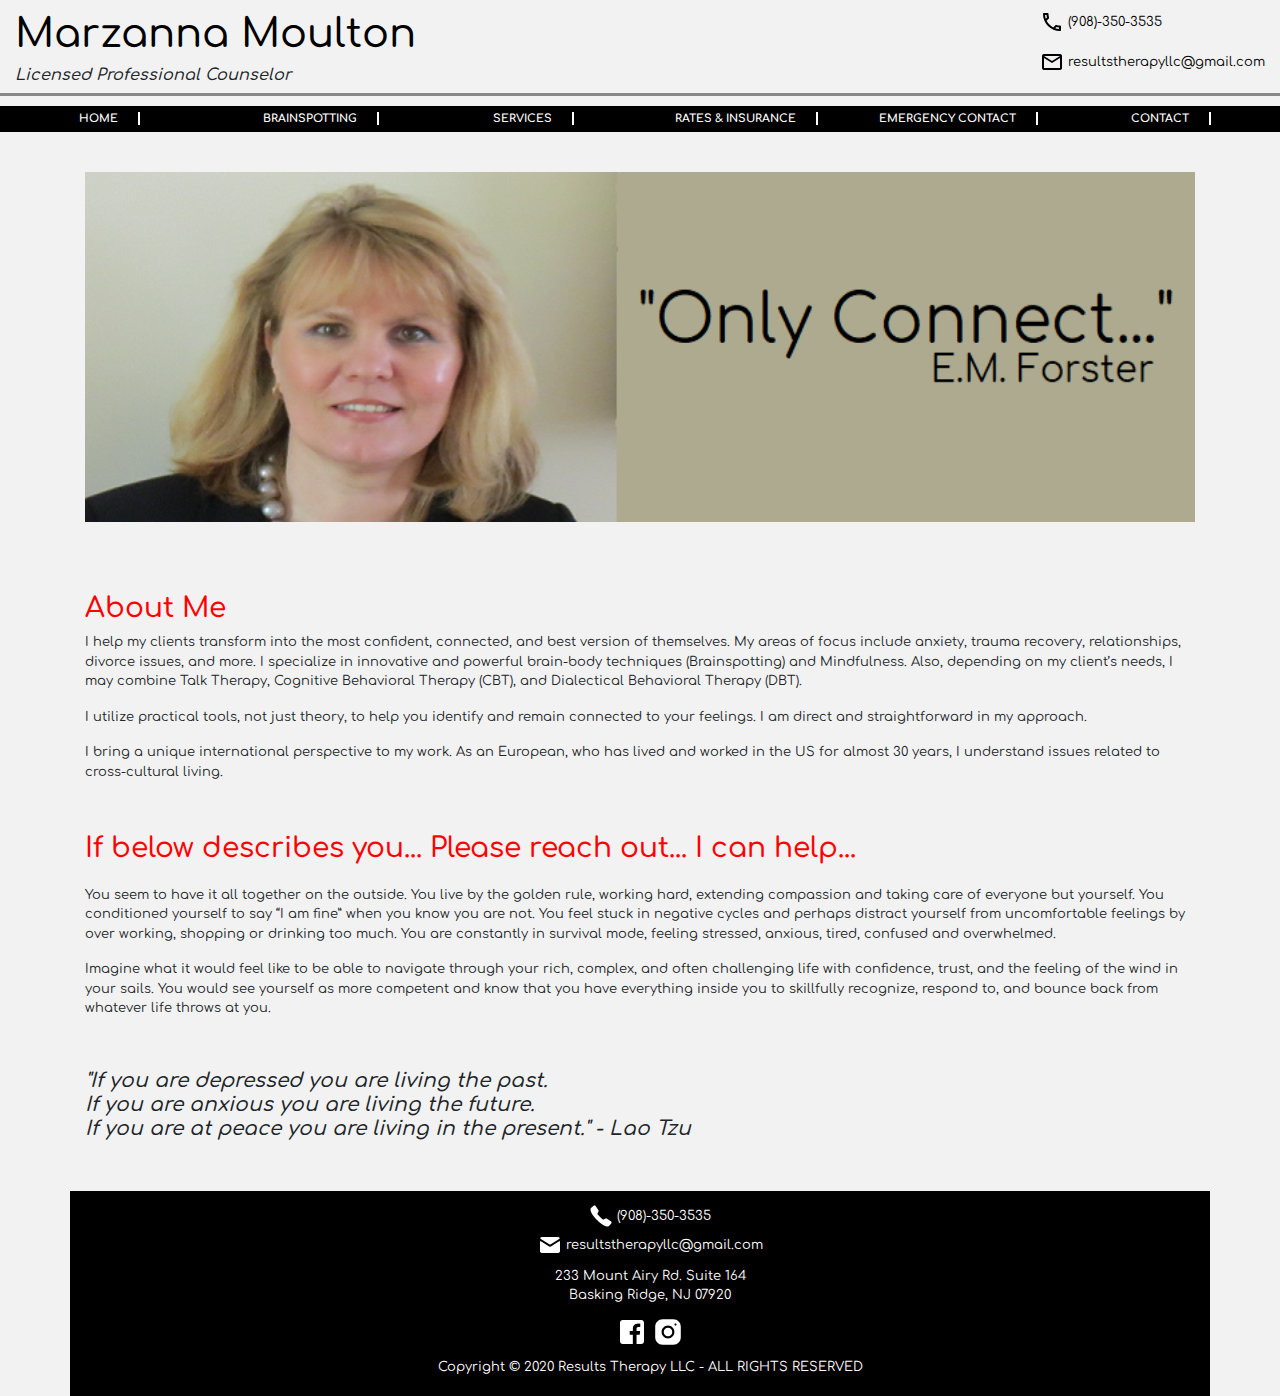
==== commit 99254e95: "Added Copyright on footer" ====
--- a/index.html
+++ b/index.html
@@ -72,7 +72,7 @@
             <!--Description Div-->
             <div class="container" style="margin-top: 20px;">
              
-                        <img src="resources/basking ridge banner1.jpg" class="img-fluid"  style="margin:20px 0px 20px 0px;  height: 350px;" alt="Head Shot">
+                        <img src="resources/basking ridge banner2.png" class="img-fluid"  style="margin:20px 0px 20px 0px;  height: 350px;" alt="Head Shot">
                         <!-- <blockquote> <h3>"Only connect..."</h3></blockquote>
                         <cite>E.M. Forster</cite> -->
             </div>
@@ -102,7 +102,7 @@
          </div>
 
          <div class="container">
-            <h5 style="margin:2px 0px 20px 0px;"><em>"If you are depressed you are living the past. <br> If you are anxious you are living the future. <br> If you are at peace you are living in the present." - Lao Tzu</em></h5>
+            <h5 style="margin:50px 0px 50px 0px;"><em>"If you are depressed you are living the past. <br> If you are anxious you are living the future. <br> If you are at peace you are living in the present." - Lao Tzu</em></h5>
          </div>
 
          <!--End of Description Div-->
@@ -136,7 +136,7 @@
             </a>
         </p>
         <!--CopyRight-->            
-            <p>© 2020 <a href="#">Results Therapy LLC</a> - ALL RIGHTS RESERVED</p>
+            <p>Copyright © 2020 <a href="#">Results Therapy LLC</a> - ALL RIGHTS RESERVED</p>
         </div>    
 
          <!--Footer End-->
